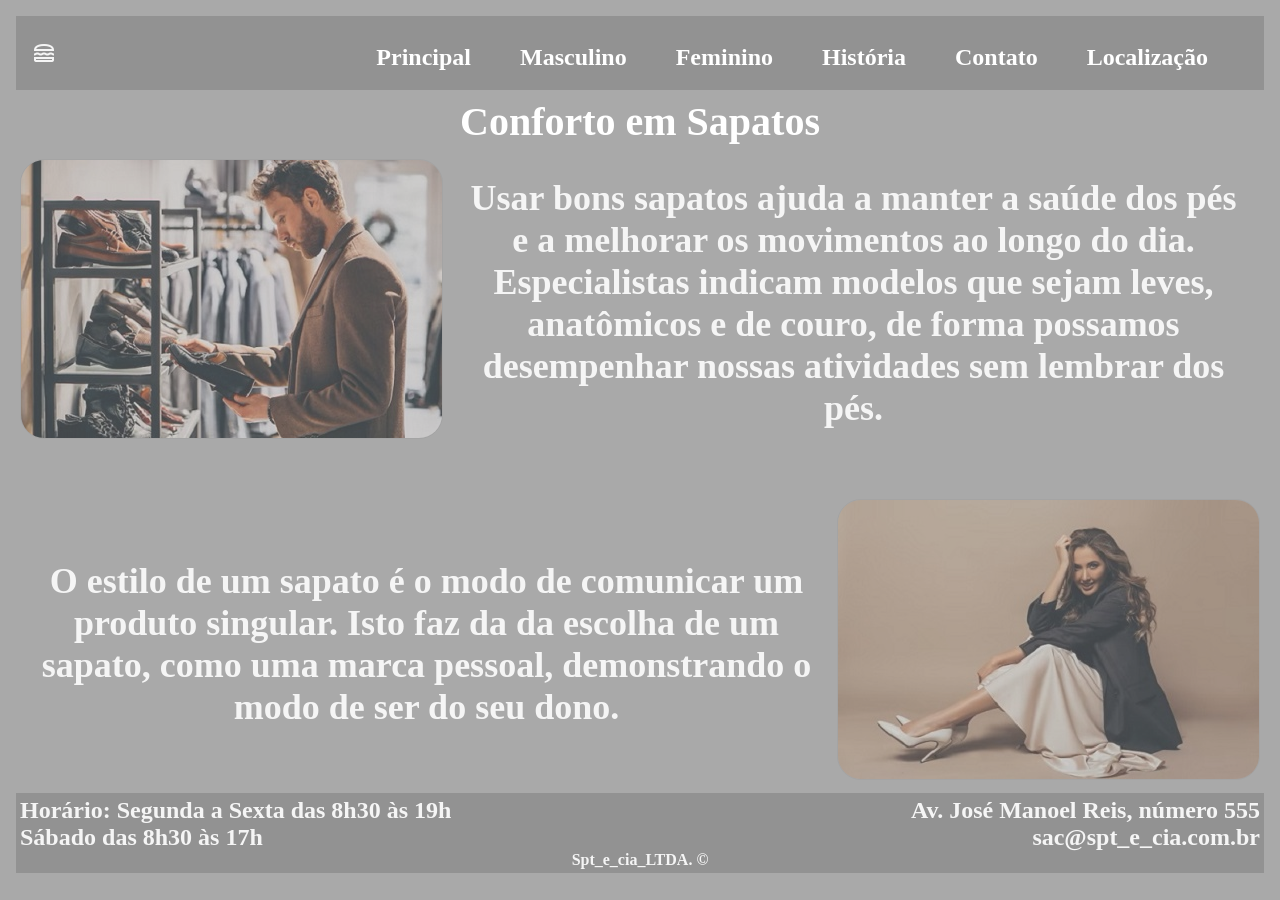
==== index.html @ 1517b815 "Atualizando icones" ====
<!DOCTYPE html>
<html lang="pt-BR">
<head>
    <meta charset="UTF-8">
    <meta http-equiv="X-UA-Compatible" content="IE=edge">
    <meta name="viewport" content="width=device-width, initial-scale=1.0">
    <link rel="stylesheet" href="https://fonts.googleapis.com/css2?family=Material+Symbols+Outlined:opsz,wght,FILL,GRAD@48,400,0,0" />
    <link rel="stylesheet" href="./assets/css/style.css">
    <title>Principal</title>
</head>
<body>
    <header class="cabecalho">
        <picture>
            <source media="(min-width: 380px)" srcset="./assets/img/icone_64.png">
            <source srcset="./assets/img/icone_128.png">
            <span class="material-symbols-outlined">lunch_dining</span>
        </picture>
        <nav>
            <ul>
                <li><a href="index.html">Principal</a></li>
                <li><a href="masculino.html">Masculino</a></li>
                <li><a href="feminino.html">Feminino</a></li>
                <li><a href="historia.html">História</a></li>
                <li><a href="contato.html">Contato</a></li>
                <li><a href="localizacao.html">Localização</a></li>                
            </ul>
        </nav>
    </header>
    <main>
        <h1>Conforto em Sapatos</h1>
        <div class="jovem-escolhendo-sapato">
            <picture>
                <source media="(min-width: 380px)" srcset="./assets/img/jovem-escolhendo-sapato_.jpg">
                <source srcset="./assets/img/jovem-escolhendo-sapato_pq.jpg">                
                <img class="img-jovem" src="./assets/img/jovem-escolhendo-sapato_pq.jpg" alt="Pessoa escolhendo Sapato">
            </picture>
            <p class="texto-principal">Usar bons sapatos ajuda a manter a saúde dos pés e a
                melhorar os movimentos ao longo do dia. Especialistas
                indicam modelos que sejam leves, anatômicos e de couro,
                de forma possamos desempenhar nossas atividades sem
                lembrar dos pés.</p>
        </div>
        <br>
        <div class="jovem-escolhendo-sapato">
            <p class="texto-principal">O estilo de um sapato é o modo de comunicar um
                produto singular. Isto faz da da escolha de um sapato, como uma marca
                pessoal, demonstrando o modo de ser do seu dono.</p>
            <picture>
                <source media="(min-width: 380px)" srcset="./assets/img/modelo-sentada.jpg">
                <source srcset="./assets/img/modelo-sentada_pq.jpg">
                <img class="img-moca" src="./assets/img/modelo-sentada_pq.jpg" alt="Pessoa escolhendo Sapato">            
            </picture>
        </div>        
    </main>
    <footer>
        <div class="rodape">
            <p>Horário: Segunda a Sexta das 8h30 às 19h</p>
            <p>Av. José Manoel Reis, número 555</p>
        </div>
        <div class="rodape">
            <p>Sábado das 8h30 às 17h</p>
            <p>sac@spt_e_cia.com.br</p>
        </div> 
        <p>Spt_e_cia_LTDA. &copy;</p>
    </footer>
</body>
</html>
---- assets/css/style.css ----
*{
    margin: 0;
    padding: 0;
}
body{
    background-color: darkgray;
    color: whitesmoke;
    font-size: 1.0rem;
    font-weight: bold;
}

/* css cabeçalho */

.cabecalho{
    padding: 8px;
    display: flex;
    flex-direction: row;
    justify-content:space-between;
    align-items: center;
    background-color: rgba(140,140,140,0.8);
}



nav li{
    display: block;
    margin-right: 20px;
}

nav a{
    text-decoration: none;
    color: white;
    font-weight: bold;
    font-size: 1.2rem;    
}

nav a:hover{
    color: #f2f2f2;
    cursor: pointer;   
}

/* css principal */

h1{
    padding: 8px;
    text-align: center;
    color: white;
    font-weight: bolder;
    font-size: 1.75rem;
}

.jovem-escolhendo-sapato{
    padding: 4px;
    display: flex;
    flex-direction: row;
    justify-content: space-between;
    align-items: center;
    gap: 4px; 
}

.img-jovem, .img-moca, .icon{
    border: 1px solid rgba(160,160,160,0.9);
    border-radius: 24px;
    opacity: 0.6;
}

.img-jovem:hover, .img-moca:hover, .icon:hover{
    transform: scale(1.1);
    transition: 0.6s;
    opacity: 1.0;
    cursor: pointer; 
}

.texto-principal{
    margin: 4px;
    padding: 4px;
    font-size: 0.75rem;
    font-weight: bold;
    color: whitesmoke;
    text-align: center;
}

/* css footer */

.rodape{
    display: flex;
    flex-direction: row;
    justify-content: space-between;
    align-items: flex-start;
    font-size: 0.5rem;
}

footer{
    padding: 4px;
    background-color: rgba(140,140,140,0.8);
    font-size: 0.4rem;
    text-align: center;
}


@media(min-width:380px){
    body, .texto-principal{
        font-size: 1.75rem;
        padding: 12px;
    }

    .cabecalho{
        padding: 8px;
        display: flex;
        flex-direction: row;
        justify-content:space-between;
        align-items:center;
        background-color: rgba(140,140,140,0.8);
    }

    h1, nav a:hover{
        font-size: 2.5rem;
    }

    nav li{
        display: inline;
        margin-right: 20px;
    }

    nav a, .rodape{
        font-size: 1.5rem;
    }

    footer{
        font-size:1rem;
    }
}

@media(min-width:600px){
    body, .texto-principal{
        font-size: 2.25rem;
        padding: 16px;
    }

    .cabecalho{
        padding: 16px;
    }

    h1, nav a:hover{
        font-size: 2.5rem;
    }

    nav li{
        display: inline;
        margin-right: 40px;
    }
}

@media(min-width:900px){
    body, .texto-principal{
        font-size: 2.25rem;
    }
}

@media(min-width:1200px){

    /* Não será feita a confirguração
    é apenas para lebrar do valor  */
}

@media(min-width:1800px){

    /* Não será feita a confirguração
    é apenas para lebrar do valor  */
}
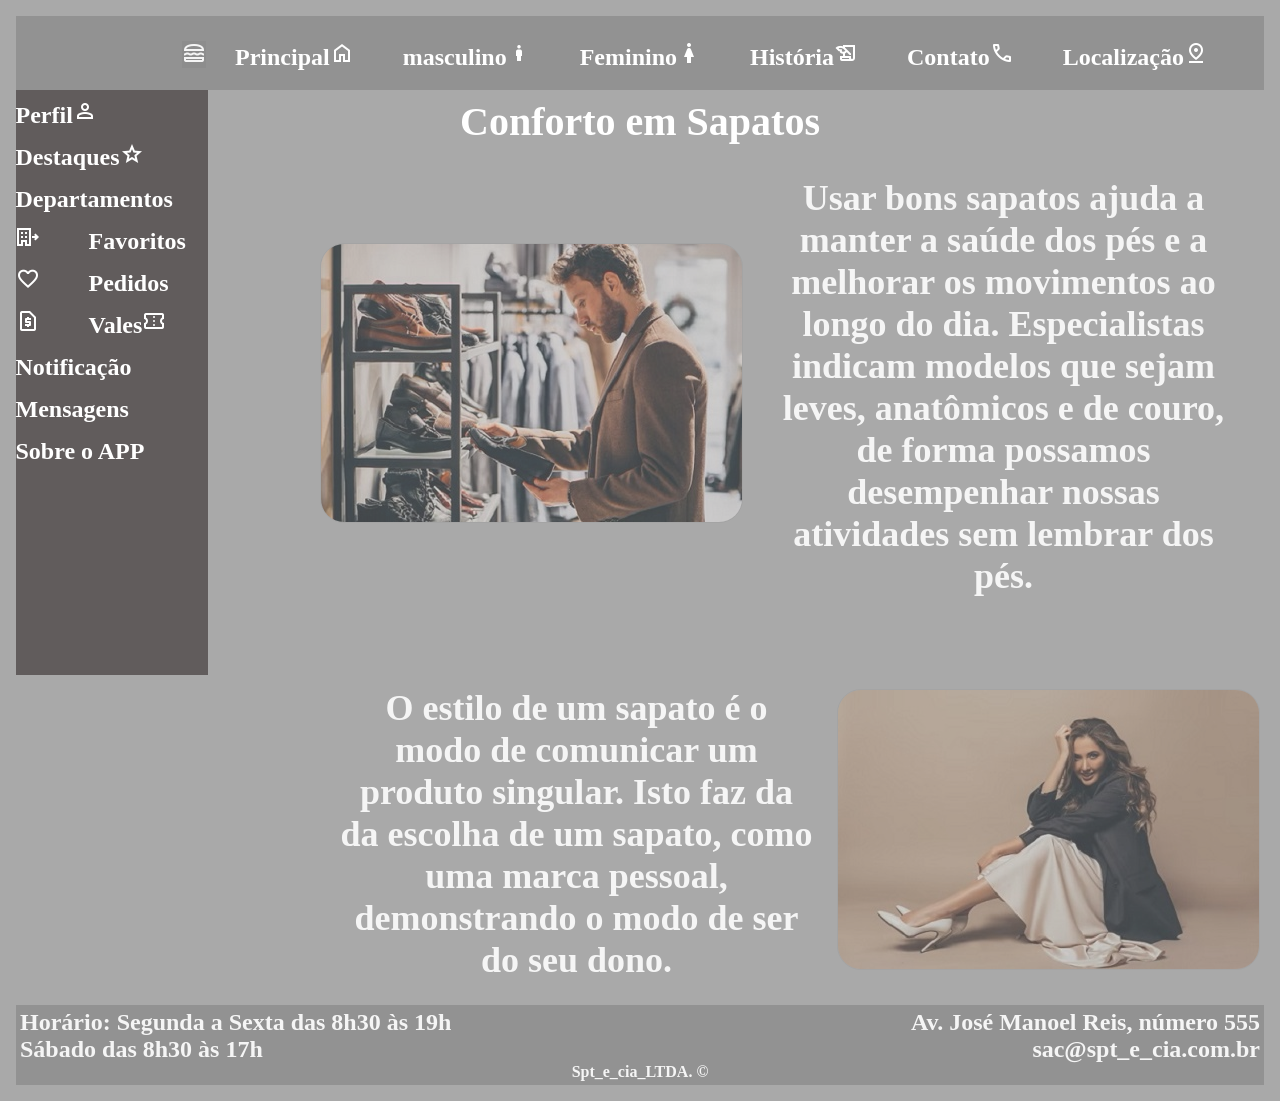
==== commit 5c511616: "Colocando o navbar" ====
--- a/index.html
+++ b/index.html
@@ -4,6 +4,7 @@
     <meta charset="UTF-8">
     <meta http-equiv="X-UA-Compatible" content="IE=edge">
     <meta name="viewport" content="width=device-width, initial-scale=1.0">
+    <link rel="stylesheet" href="https://fonts.googleapis.com/css2?family=Material+Symbols+Outlined:opsz,wght,FILL,GRAD@48,400,0,0" />
     <link rel="stylesheet" href="https://fonts.googleapis.com/css2?family=Material+Symbols+Outlined:opsz,wght,FILL,GRAD@48,400,0,0" />
     <link rel="stylesheet" href="./assets/css/style.css">
     <title>Principal</title>
@@ -13,18 +14,33 @@
         <picture>
             <source media="(min-width: 380px)" srcset="./assets/img/icone_64.png">
             <source srcset="./assets/img/icone_128.png">
-            <span class="material-symbols-outlined">lunch_dining</span>
+            <button class="btn-menu  btn_menu"><span class="material-symbols-outlined">lunch_dining</span></button>
         </picture>
         <nav>
             <ul>
-                <li><a href="index.html">Principal</a></li>
-                <li><a href="masculino.html">Masculino</a></li>
-                <li><a href="feminino.html">Feminino</a></li>
-                <li><a href="historia.html">História</a></li>
-                <li><a href="contato.html">Contato</a></li>
-                <li><a href="localizacao.html">Localização</a></li>                
+                <li><a href="index.html">Principal<span class="material-symbols-outlined">home</span></a></li>
+                <li><a href="masculino.html">masculino<span class="material-symbols-outlined">boy</span></a></li>
+                <li><a href="feminino.html">Feminino<span class="material-symbols-outlined">woman</span></a></li>
+                <li><a href="historia.html">História<span class="material-symbols-outlined">history_edu</span></a></li>
+                <li><a href="contato.html">Contato<span class="material-symbols-outlined">call</span></a></li>
+                <li><a href="localizacao.html">Localização<span class="material-symbols-outlined">pin_drop</span></a></li>                
             </ul>
         </nav>
+
+        <nav class="navbar">
+            <ul class="lista">
+                <li><a href="perfil.html">Perfil<span class="material-symbols-outlined">person</span></a></li>
+                <li><a href="destaques.html">Destaques<span class="material-symbols-outlined">star</span></a></li>
+                <li><a href="departamentos.html">Departamentos<span class="material-symbols-outlined">moving_ministry</span></a></li>
+                <li><a href="favoritos.html">Favoritos<span class="material-symbols-outlined">favorite</span></a></li>
+                <li><a href="pedidos.html">Pedidos<span class="material-symbols-outlined">request_page</span></a></li>
+                <li><a href="vales.html">Vales<span class="material-symbols-outlined">confirmation_number</span></a></li>
+                <li><a href="notificacao.html">Notificação</a></li>
+                <li><a href="mensagens.html">Mensagens</a></li>
+                <li><a href="app.html">Sobre o APP</a></li>
+            </ul>
+        </nav>
+
     </header>
     <main>
         <h1>Conforto em Sapatos</h1>
--- a/assets/css/style.css
+++ b/assets/css/style.css
@@ -22,6 +22,26 @@
 
 
 
+.btn-menu{
+    background-color:  rgba(140,140,140,0.8);
+    border: none;
+    color: whitesmoke;
+    cursor: pointer;
+    margin-left: 150px;
+}
+
+.navbar{   
+    position: absolute;
+    top: 10vh;
+    left: 15.5px;
+    width: 15vw;
+    height: 65vh;
+    background-color: rgb(97, 92, 92);
+    color: whitesmoke;
+    transition: 200ms;
+    cursor: pointer;
+}
+
 nav li{
     display: block;
     margin-right: 20px;
@@ -36,7 +56,8 @@
 
 nav a:hover{
     color: #f2f2f2;
-    cursor: pointer;   
+    cursor: pointer;
+
 }
 
 /* css principal */
@@ -56,6 +77,7 @@
     justify-content: space-between;
     align-items: center;
     gap: 4px; 
+    margin-left: 300px;
 }
 
 .img-jovem, .img-moca, .icon{
@@ -113,7 +135,7 @@
         background-color: rgba(140,140,140,0.8);
     }
 
-    h1, nav a:hover{
+    h1 {
         font-size: 2.5rem;
     }
 
@@ -141,7 +163,7 @@
         padding: 16px;
     }
 
-    h1, nav a:hover{
+    h1 {
         font-size: 2.5rem;
     }
 
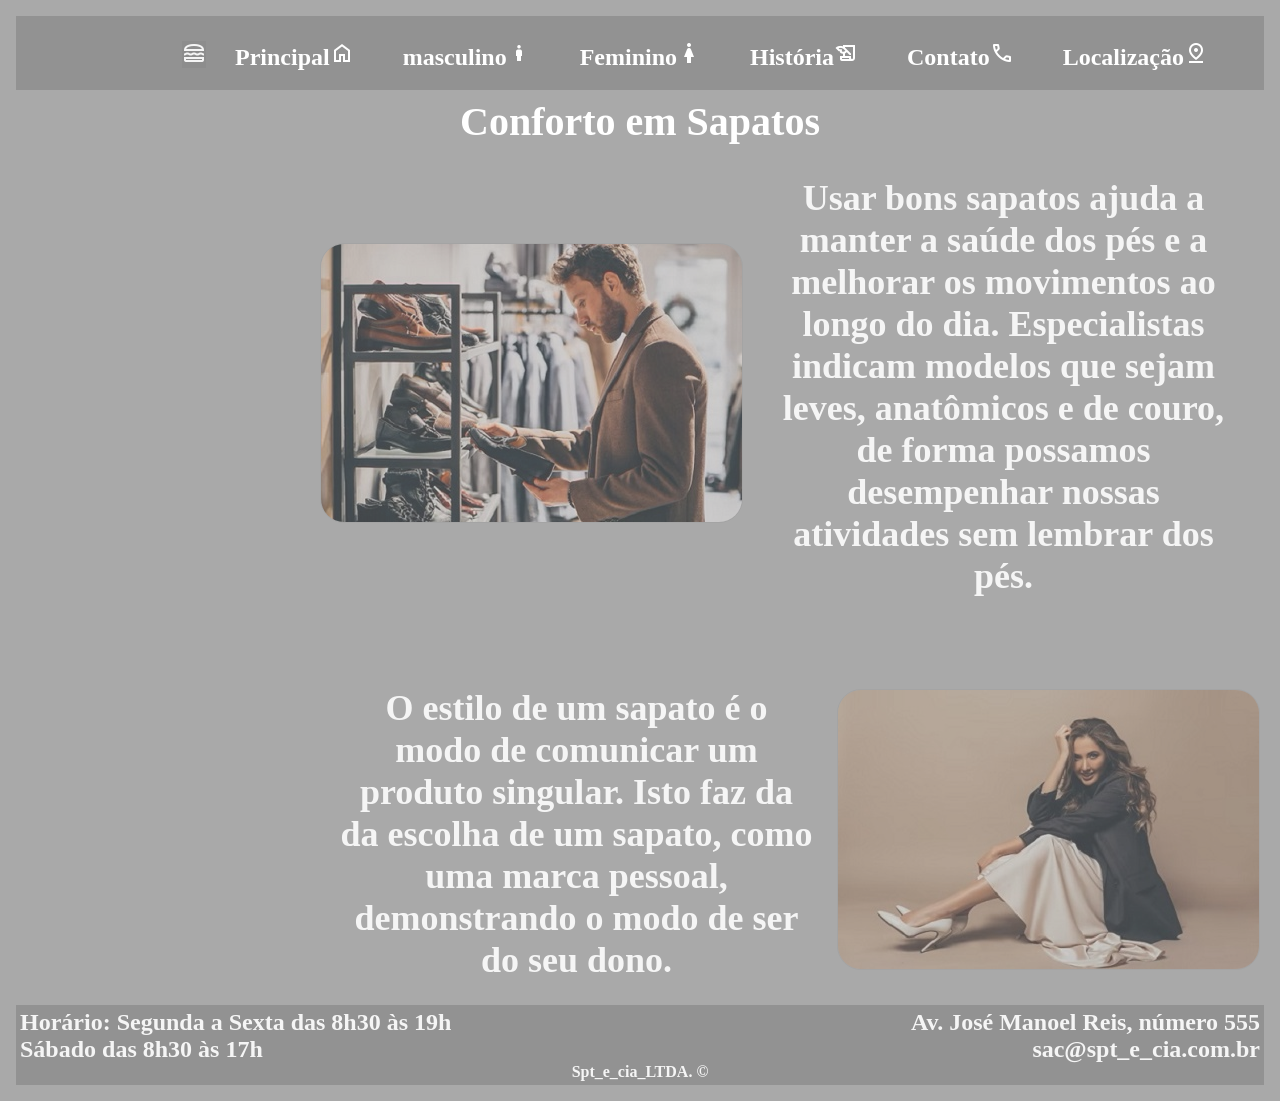
==== commit 09cd355b: "fazendo o java script" ====
--- a/index.html
+++ b/index.html
@@ -7,6 +7,7 @@
     <link rel="stylesheet" href="https://fonts.googleapis.com/css2?family=Material+Symbols+Outlined:opsz,wght,FILL,GRAD@48,400,0,0" />
     <link rel="stylesheet" href="https://fonts.googleapis.com/css2?family=Material+Symbols+Outlined:opsz,wght,FILL,GRAD@48,400,0,0" />
     <link rel="stylesheet" href="./assets/css/style.css">
+    <script src="./assets/java/java.js" defer></script>
     <title>Principal</title>
 </head>
 <body>
@@ -27,17 +28,26 @@
             </ul>
         </nav>
 
-        <nav class="navbar">
+        <nav class="navbar  navbar_ativo">
             <ul class="lista">
                 <li><a href="perfil.html">Perfil<span class="material-symbols-outlined">person</span></a></li>
+                <br>
                 <li><a href="destaques.html">Destaques<span class="material-symbols-outlined">star</span></a></li>
+                <br>
                 <li><a href="departamentos.html">Departamentos<span class="material-symbols-outlined">moving_ministry</span></a></li>
+                <br>
                 <li><a href="favoritos.html">Favoritos<span class="material-symbols-outlined">favorite</span></a></li>
+                <br>
                 <li><a href="pedidos.html">Pedidos<span class="material-symbols-outlined">request_page</span></a></li>
+                <br>
                 <li><a href="vales.html">Vales<span class="material-symbols-outlined">confirmation_number</span></a></li>
-                <li><a href="notificacao.html">Notificação</a></li>
-                <li><a href="mensagens.html">Mensagens</a></li>
-                <li><a href="app.html">Sobre o APP</a></li>
+                <br>
+                <li><a href="notificacao.html">Notificações<span class="material-symbols-outlined">notifications</span></a></li>
+                <br>
+                <li><a href="mensagens.html">Mensagens<span class="material-symbols-outlined">comment</span></a></li>
+                <br>
+                <li><a href="app.html">Sobre o APP<span class="material-symbols-outlined">roller_skating</span></a></li>
+                
             </ul>
         </nav>
 
--- a/assets/css/style.css
+++ b/assets/css/style.css
@@ -34,12 +34,17 @@
     position: absolute;
     top: 10vh;
     left: 15.5px;
-    width: 15vw;
+    width: 20vw;
     height: 65vh;
     background-color: rgb(97, 92, 92);
     color: whitesmoke;
     transition: 200ms;
     cursor: pointer;
+}
+
+.navbar_ativo{
+    left: -200vw;
+    transition: 200ms;
 }
 
 nav li{
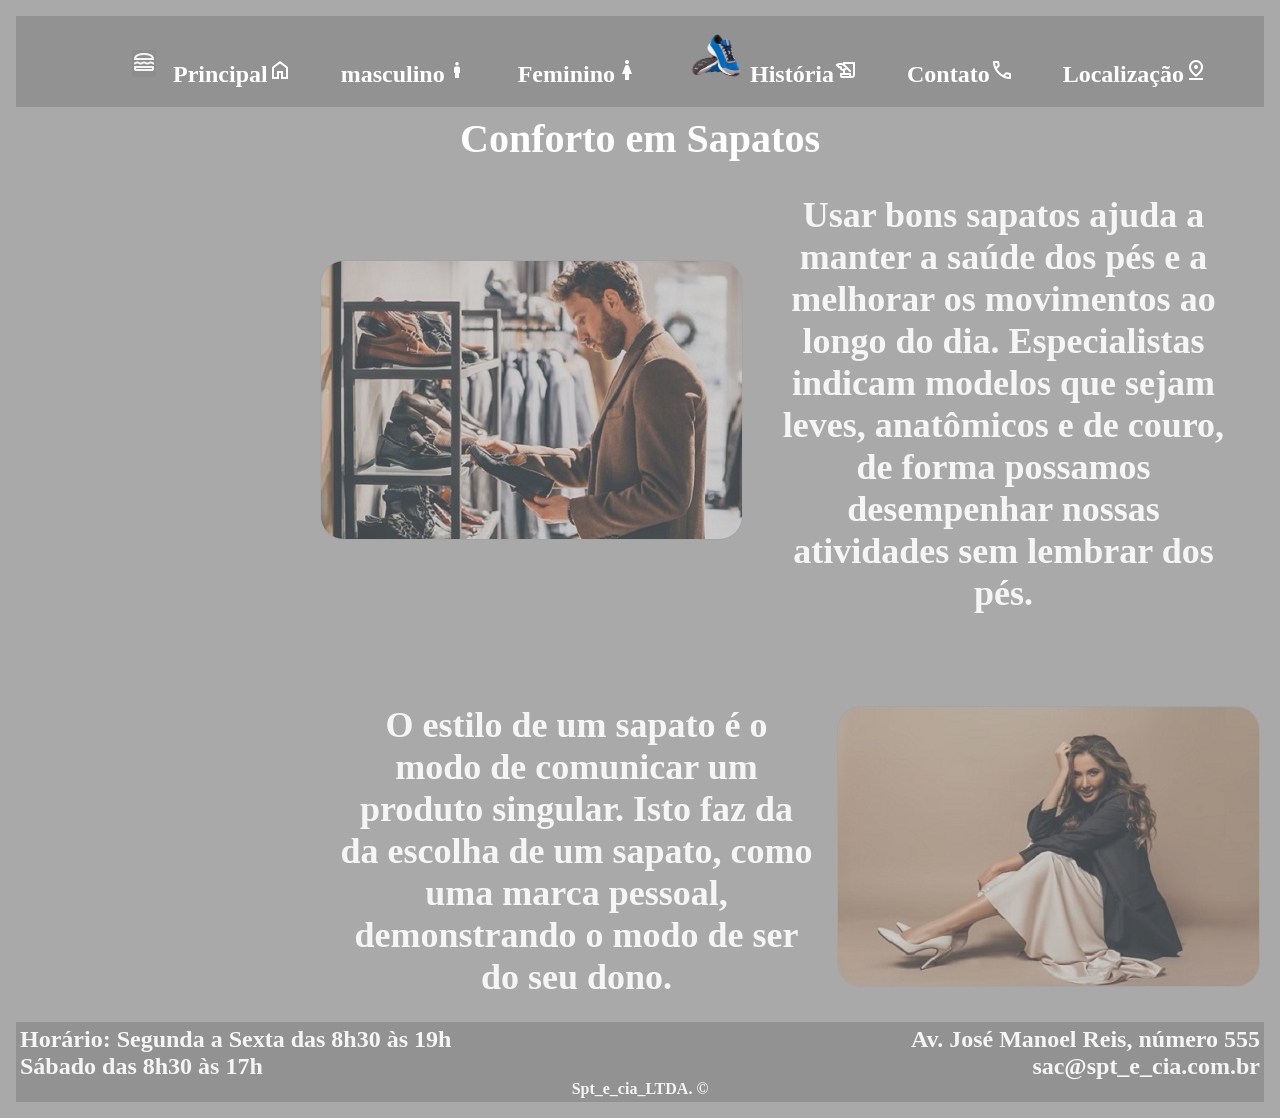
==== commit 79d28d2d: "site 99,9% pronto" ====
--- a/index.html
+++ b/index.html
@@ -22,6 +22,7 @@
                 <li><a href="index.html">Principal<span class="material-symbols-outlined">home</span></a></li>
                 <li><a href="masculino.html">masculino<span class="material-symbols-outlined">boy</span></a></li>
                 <li><a href="feminino.html">Feminino<span class="material-symbols-outlined">woman</span></a></li>
+                <img class="logo_nova" src="./assets/img/um-par-de-treinadores-removebg-preview.png" alt="">
                 <li><a href="historia.html">História<span class="material-symbols-outlined">history_edu</span></a></li>
                 <li><a href="contato.html">Contato<span class="material-symbols-outlined">call</span></a></li>
                 <li><a href="localizacao.html">Localização<span class="material-symbols-outlined">pin_drop</span></a></li>                
--- a/assets/css/style.css
+++ b/assets/css/style.css
@@ -21,18 +21,23 @@
 }
 
 
+.logo_nova{
+    max-width: 50px;
+    margin-left: 3px;
+}
+
 
 .btn-menu{
     background-color:  rgba(140,140,140,0.8);
     border: none;
     color: whitesmoke;
     cursor: pointer;
-    margin-left: 150px;
+    margin-left: 100px;
 }
 
 .navbar{   
     position: absolute;
-    top: 10vh;
+    top: 12vh;
     left: 15.5px;
     width: 20vw;
     height: 65vh;
@@ -44,7 +49,8 @@
 
 .navbar_ativo{
     left: -200vw;
-    transition: 200ms;
+    transition: 20ms
+    
 }
 
 nav li{
@@ -56,7 +62,7 @@
     text-decoration: none;
     color: white;
     font-weight: bold;
-    font-size: 1.2rem;    
+    font-size: 1rem;    
 }
 
 nav a:hover{
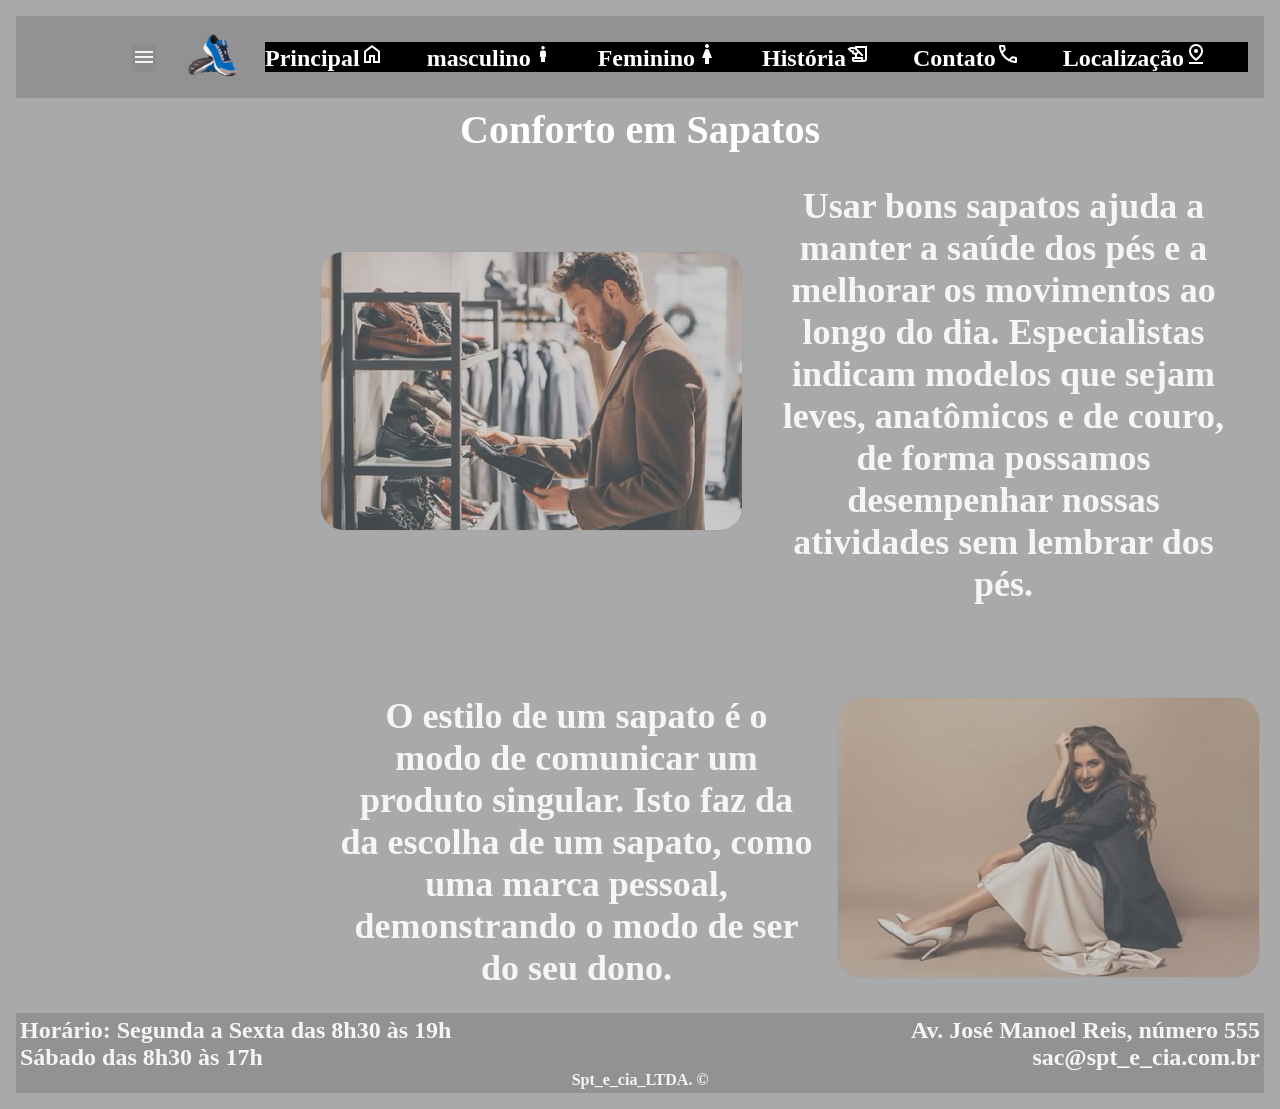
==== commit 35741da0: "fazendo o media-query" ====
--- a/index.html
+++ b/index.html
@@ -15,14 +15,14 @@
         <picture>
             <source media="(min-width: 380px)" srcset="./assets/img/icone_64.png">
             <source srcset="./assets/img/icone_128.png">
-            <button class="btn-menu  btn_menu"><span class="material-symbols-outlined">lunch_dining</span></button>
+            <button class="btn-menu  btn_menu"><span class="material-symbols-outlined">menu</span></button>
         </picture>
-        <nav>
+        <img class="logo_nova" src="./assets/img/um-par-de-treinadores-removebg-preview.png" alt="">
+        <nav class="geralzinho">
             <ul>
                 <li><a href="index.html">Principal<span class="material-symbols-outlined">home</span></a></li>
                 <li><a href="masculino.html">masculino<span class="material-symbols-outlined">boy</span></a></li>
                 <li><a href="feminino.html">Feminino<span class="material-symbols-outlined">woman</span></a></li>
-                <img class="logo_nova" src="./assets/img/um-par-de-treinadores-removebg-preview.png" alt="">
                 <li><a href="historia.html">História<span class="material-symbols-outlined">history_edu</span></a></li>
                 <li><a href="contato.html">Contato<span class="material-symbols-outlined">call</span></a></li>
                 <li><a href="localizacao.html">Localização<span class="material-symbols-outlined">pin_drop</span></a></li>                
@@ -31,7 +31,7 @@
 
         <nav class="navbar  navbar_ativo">
             <ul class="lista">
-                <li><a href="perfil.html">Perfil<span class="material-symbols-outlined">person</span></a></li>
+                <center><li><a href="perfil.html">Perfil<span class="material-symbols-outlined">person</span></a></li>
                 <br>
                 <li><a href="destaques.html">Destaques<span class="material-symbols-outlined">star</span></a></li>
                 <br>
@@ -48,7 +48,7 @@
                 <li><a href="mensagens.html">Mensagens<span class="material-symbols-outlined">comment</span></a></li>
                 <br>
                 <li><a href="app.html">Sobre o APP<span class="material-symbols-outlined">roller_skating</span></a></li>
-                
+            </center>
             </ul>
         </nav>
 
--- a/assets/css/style.css
+++ b/assets/css/style.css
@@ -37,7 +37,7 @@
 
 .navbar{   
     position: absolute;
-    top: 12vh;
+    top: 14.9vh;
     left: 15.5px;
     width: 20vw;
     height: 65vh;
@@ -51,6 +51,10 @@
     left: -200vw;
     transition: 20ms
     
+}
+
+.geralzinho{
+    font-size: 12px;
 }
 
 nav li{
@@ -132,6 +136,11 @@
 
 
 @media(min-width:380px){
+    .geralzinho{
+        background-color: black;
+    }
+
+
     body, .texto-principal{
         font-size: 1.75rem;
         padding: 12px;
